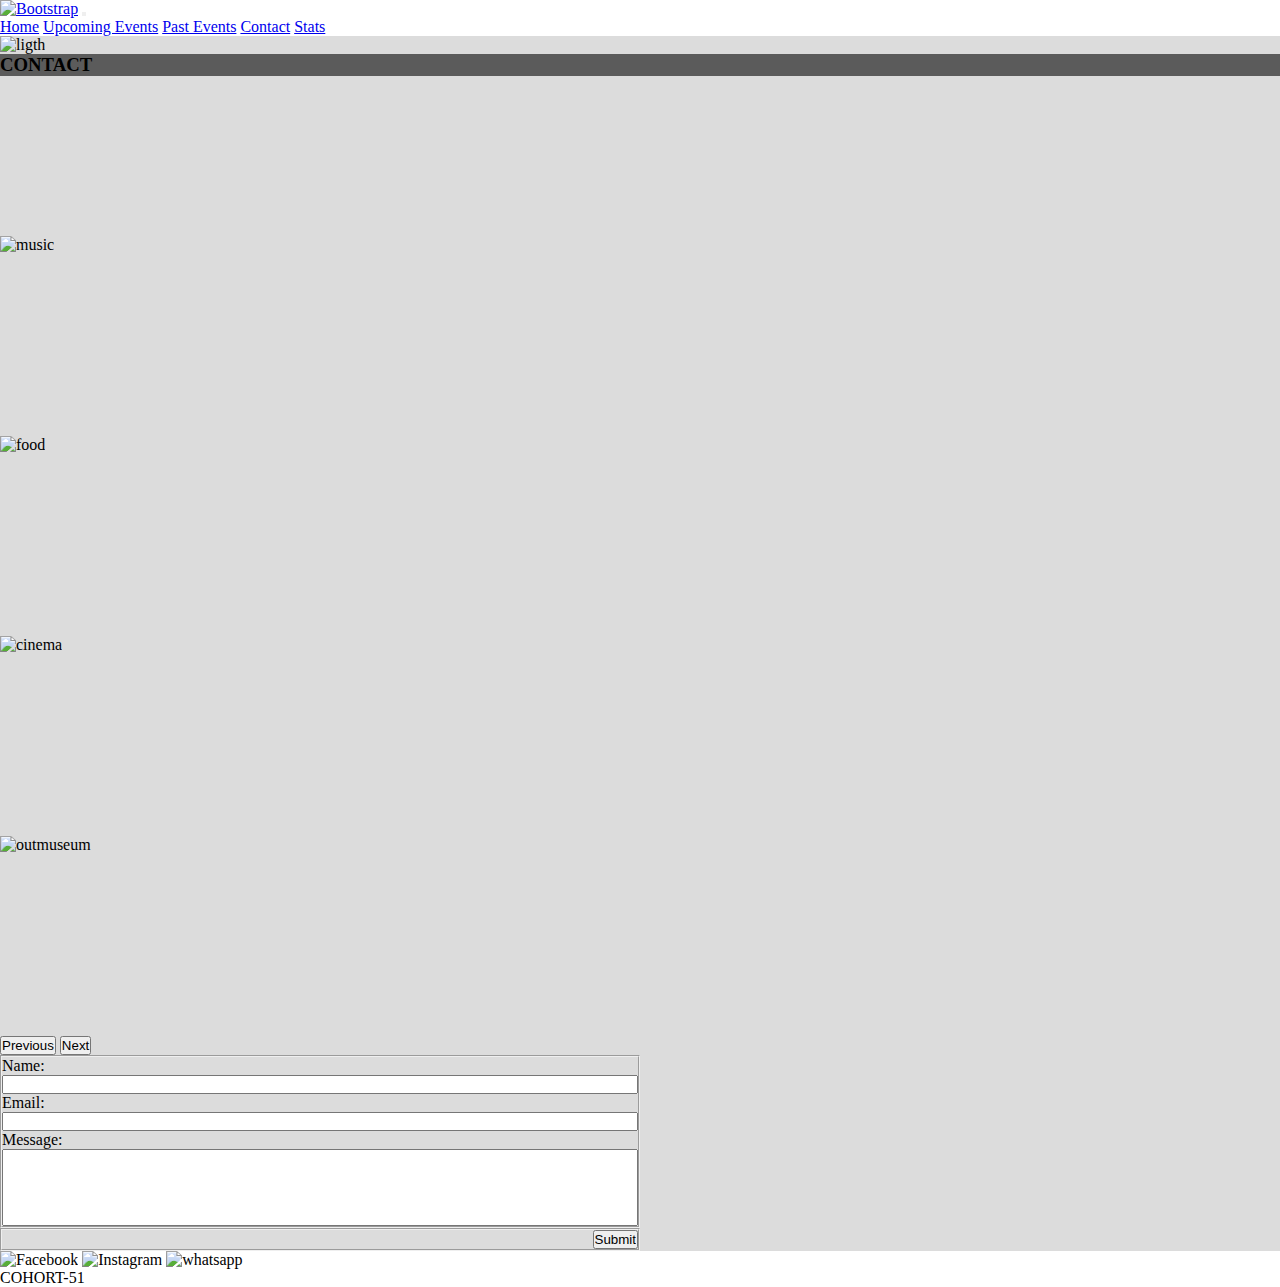
==== Assets/pages/contact.html @ d5a5d94d "Avance DOM" ====
<!DOCTYPE html>
<html lang="en">
<head>
    <meta charset="UTF-8">
    <meta name="viewport" content="width=device-width, initial-scale=1.0">
    <title>Contact</title>
    <link rel="shortcut icon" href="../images/favicon.png" type="image/x-icon">
    <link rel="stylesheet" href="../styles/style.css">
    <link href="https://cdn.jsdelivr.net/npm/bootstrap@5.3.1/dist/css/bootstrap.min.css" rel="stylesheet" integrity="sha384-4bw+/aepP/YC94hEpVNVgiZdgIC5+VKNBQNGCHeKRQN+PtmoHDEXuppvnDJzQIu9" crossorigin="anonymous">
</head>
<body>
  <header  Class="bg-body-tertiary">
    <nav class="navbar navbar-expand-lg bg-body-tertiary ">
      <div class="container-fluid">          
        <a class="navbar-brand" href="#"><img src="../images/amazing_brand.png" alt="Bootstrap" height="40px" ></a>
        <button class="navbar-toggler" type="button" data-bs-toggle="collapse" data-bs-target="#navbarNavAltMarkup" aria-controls="navbarNavAltMarkup" aria-expanded="false" aria-label="Toggle navigation">
          <span class="navbar-toggler-icon"></span>
        </button>
        <div class="collapse navbar-collapse " id="navbarNavAltMarkup">
          <div class="navbar-nav ms-auto">
            <a class="nav-link" href="../../index.html"> Home</a>
            <a class="nav-link" href="../pages/upcoming.html">Upcoming Events</a>
            <a class="nav-link" href="../pages/pastevents.html">Past Events</a>
            <a class="nav-link active" aria-current="page" href="#"> Contact</a>
            <a class="nav-link" href="../pages/stats.html">Stats</a>                  
          </div>
        </div>
      </div>
    </nav>
  </header>
    <main class=main-details>
      <div id="carouselExampleCaptions" class="carousel slide">
        <div class="carousel-inner">
          <div class="carousel-item active  alto-c ">
            <img src="../images/optional_banner_4.jpg" class="d-block w-100 img-c " alt="ligth">
            <div class="carousel-caption d-md-block altoh3">
              <h3 class="h3carrusel">CONTACT</h3>
            </div>
          </div>
          <div class="carousel-item alto-c">
            <img src="../images/optional_banner_5.jpg" class="d-block w-100 img-c" alt="music">
            <div class="carousel-caption d-md-block">
            </div>
          </div>
          <div class="carousel-item alto-c ">
            <img src="../images/optional_banner_1.jpg" class="d-block w-100 img-c" alt="food">
            <div class="carousel-caption d-md-block">
            </div>
          </div>
          <div class="carousel-item alto-c ">
            <img src="../images/optional_banner_2.jpg" class="d-block w-100 img-c" alt="cinema">
            <div class="carousel-caption  d-md-block">
            </div>
          </div>
          <div class="carousel-item alto-c">
            <img src="../images/optional_banner_3.jpg" class="d-block w-100 img-c" alt="outmuseum">
            <div class="carousel-caption d-md-block">
            </div>
          </div>
        </div>
        <button class="carousel-control-prev" type="button" data-bs-target="#carouselExampleCaptions" data-bs-slide="prev">
          <span class="carousel-control-prev-icon" aria-hidden="true"></span>
          <span class="visually-hidden">Previous</span>
        </button>
        <button class="carousel-control-next" type="button" data-bs-target="#carouselExampleCaptions" data-bs-slide="next">
          <span class="carousel-control-next-icon" aria-hidden="true"></span>
          <span class="visually-hidden">Next</span>
        </button>
      </div>
      <div class="container d-flex justify-content-center"> 
      <form class="mt-2 mb-2 d-flex flex-column align-items-center col-sm-8 col-md-8 col-lg-10" action="data" method="get">
        <fieldset>            
            <label for="Name"> Name: </label>
            <input type="text" id="Name" name="Name">

            <label for="email"> Email: </label>
            <input type="email" id="email" name="email">
            <label for="Message"> Message: </label>
            <textarea name="message" id="Message" cols="30" rows="5">
            </textarea>            
        </fieldset>          
        <fieldset class="input mt-1">
          <input type="submit" value="Submit">
        </fieldset>
      </form>
      </div>
    </main>

    <footer class="d-flex justify-content-between align-items-center bg-black text-white">
      <div class="mx-4">
          <a > <img src="../images/facebook.png" alt="Facebook" class="imgfooter rounded"></a>
          <a > <img src="../images/instagram.png" alt="Instagram" class="imgfooter rounded"></a>
          <a > <img src="../images/whatsapp.png" alt="whatsapp" class="imgfooter rounded"></a>
      </div>    
      <p class="mx-4 mb-0"> COHORT-51 </p>
    </footer>
    <script src="https://cdn.jsdelivr.net/npm/bootstrap@5.3.1/dist/js/bootstrap.bundle.min.js" integrity="sha384-HwwvtgBNo3bZJJLYd8oVXjrBZt8cqVSpeBNS5n7C8IVInixGAoxmnlMuBnhbgrkm" crossorigin="anonymous"></script>
</body>
</html>
---- Assets/styles/style.css ----
*{
    margin:0;
    padding:0;
    box-sizing: border-box;
}


main{
  background-color: gainsboro;

}
.main-details{
  min-height: 83vh;
}
.alto-c{
    height: 200px;

}
.img-c{
  height: 35vh;
  object-fit:cover;
  object-position:center;
}
.imgcard{
  height: 30vh;
  object-fit: cover;
}
.h3carrusel{
  background-color: rgba(0, 0, 0, 0.589);
}
.barra{
  display:flex;
  justify-content: space-around;
  align-items: center;
}
.form{
  display:flex;
  justify-content: center;
}
.search{
  display:flex;
  justify-content: center;
  align-content: center;
  margin-top:0.5rem;
}
.card{
  min-height: 100%;
}
.card-details{
  height: 500px;
}
.imgfooter{
  height: 4vh;
  
}

textarea{
  resize:none;
}
fieldset{
  display:flex;
  flex-direction:column;
  width: 50vw; 

}
.img-fluid{
  background-color: gainsboro;
}
.input{
  display:flex;
  align-items:flex-end;
}

@media screen and (min-width:320px) and (max-width:767px){  
  .form-check {
    margin: 1.5rem;
  }

  .imgfooter{
    width: 20px;
  }
}
@media screen and (min-width:768px) and (max-width:1023px){  
  .form-check {
    margin: 1.5rem;
  }

  .imgfooter{
    width: 20px;
  }
}
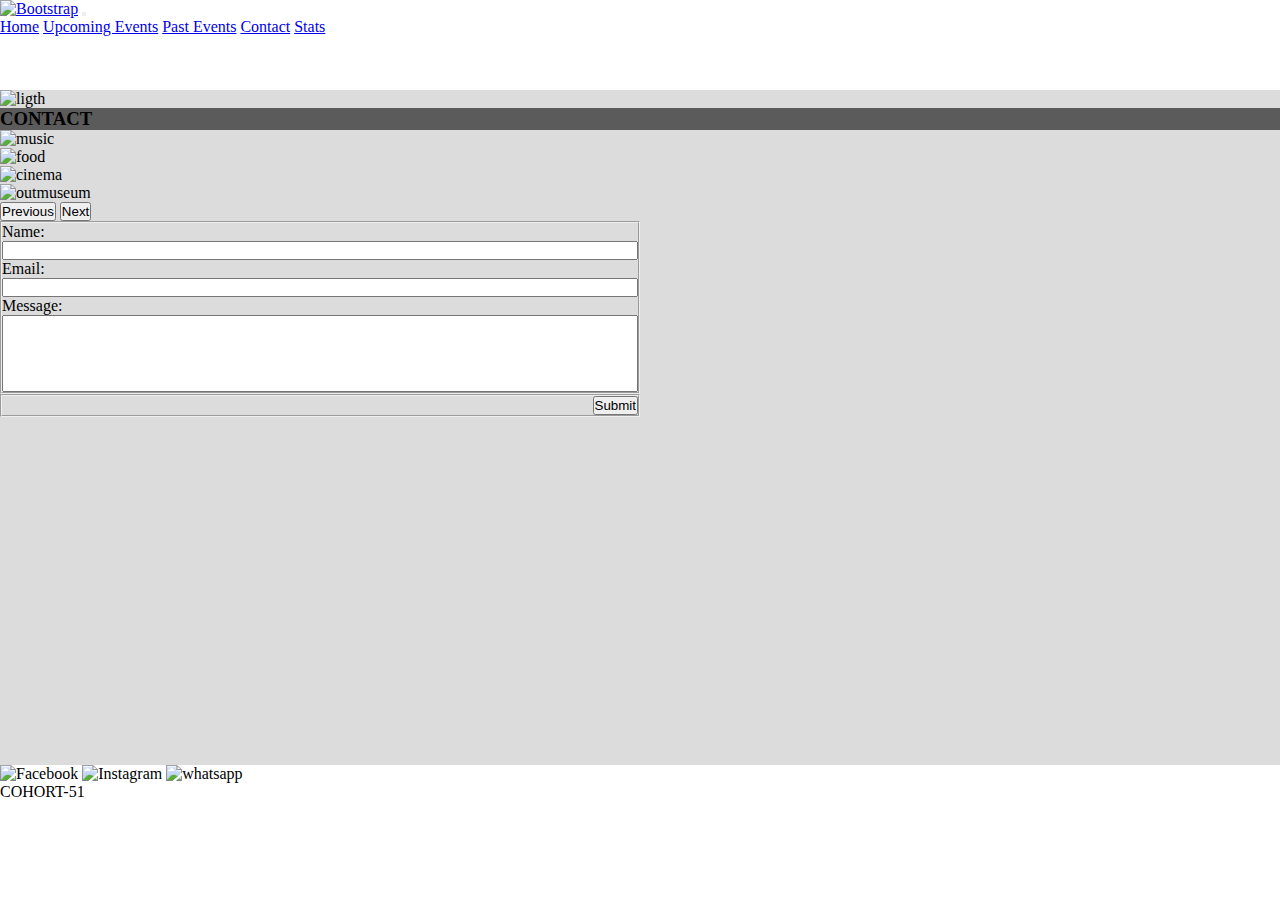
==== commit a8d091f9: "mejoras codigo upcom" ====
--- a/Assets/pages/contact.html
+++ b/Assets/pages/contact.html
@@ -31,28 +31,28 @@
     <main class=main-details>
       <div id="carouselExampleCaptions" class="carousel slide">
         <div class="carousel-inner">
-          <div class="carousel-item active  alto-c ">
+          <div class="carousel-item active">
             <img src="../images/optional_banner_4.jpg" class="d-block w-100 img-c " alt="ligth">
             <div class="carousel-caption d-md-block altoh3">
               <h3 class="h3carrusel">CONTACT</h3>
             </div>
           </div>
-          <div class="carousel-item alto-c">
+          <div class="carousel-item">
             <img src="../images/optional_banner_5.jpg" class="d-block w-100 img-c" alt="music">
             <div class="carousel-caption d-md-block">
             </div>
           </div>
-          <div class="carousel-item alto-c ">
+          <div class="carousel-item">
             <img src="../images/optional_banner_1.jpg" class="d-block w-100 img-c" alt="food">
             <div class="carousel-caption d-md-block">
             </div>
           </div>
-          <div class="carousel-item alto-c ">
+          <div class="carousel-item">
             <img src="../images/optional_banner_2.jpg" class="d-block w-100 img-c" alt="cinema">
             <div class="carousel-caption  d-md-block">
             </div>
           </div>
-          <div class="carousel-item alto-c">
+          <div class="carousel-item">
             <img src="../images/optional_banner_3.jpg" class="d-block w-100 img-c" alt="outmuseum">
             <div class="carousel-caption d-md-block">
             </div>
@@ -68,7 +68,7 @@
         </button>
       </div>
       <div class="container d-flex justify-content-center"> 
-      <form class="mt-2 mb-2 d-flex flex-column align-items-center col-sm-8 col-md-8 col-lg-10" action="data" method="get">
+      <form class="mt-2 mb-2 d-flex flex-column align-items-center col-sm-8 col-md-8 col-lg-10" action="./datos.html" method="get">
         <fieldset>            
             <label for="Name"> Name: </label>
             <input type="text" id="Name" name="Name">
@@ -95,5 +95,7 @@
       <p class="mx-4 mb-0"> COHORT-51 </p>
     </footer>
     <script src="https://cdn.jsdelivr.net/npm/bootstrap@5.3.1/dist/js/bootstrap.bundle.min.js" integrity="sha384-HwwvtgBNo3bZJJLYd8oVXjrBZt8cqVSpeBNS5n7C8IVInixGAoxmnlMuBnhbgrkm" crossorigin="anonymous"></script>
-</body>
+    <script src="https://unpkg.com/vue@3/dist/vue.global.js"></script>
+    <script type="module" src="../scripts/contact.js"></script>
+  </body>
 </html>--- a/Assets/styles/style.css
+++ b/Assets/styles/style.css
@@ -4,18 +4,21 @@
     box-sizing: border-box;
 }
 
-
+header{
+  min-height: 10vh;
+}
 main{
   background-color: gainsboro;
+  min-height: 80vh;
 
 }
+footer{
+  min-height: 10vh;
+}
 .main-details{
-  min-height: 83vh;
+  min-height: 75vh;
 }
-.alto-c{
-    height: 200px;
 
-}
 .img-c{
   height: 35vh;
   object-fit:cover;
@@ -47,10 +50,10 @@
   min-height: 100%;
 }
 .card-details{
-  height: 500px;
+  height: 300px;
 }
 .imgfooter{
-  height: 4vh;
+  height: 5vh;
   
 }
 
@@ -71,24 +74,7 @@
   align-items:flex-end;
 }
 
-@media screen and (min-width:320px) and (max-width:767px){  
-  .form-check {
-    margin: 1.5rem;
-  }
 
-  .imgfooter{
-    width: 20px;
-  }
-}
-@media screen and (min-width:768px) and (max-width:1023px){  
-  .form-check {
-    margin: 1.5rem;
-  }
-
-  .imgfooter{
-    width: 20px;
-  }
-}
  
 
 
